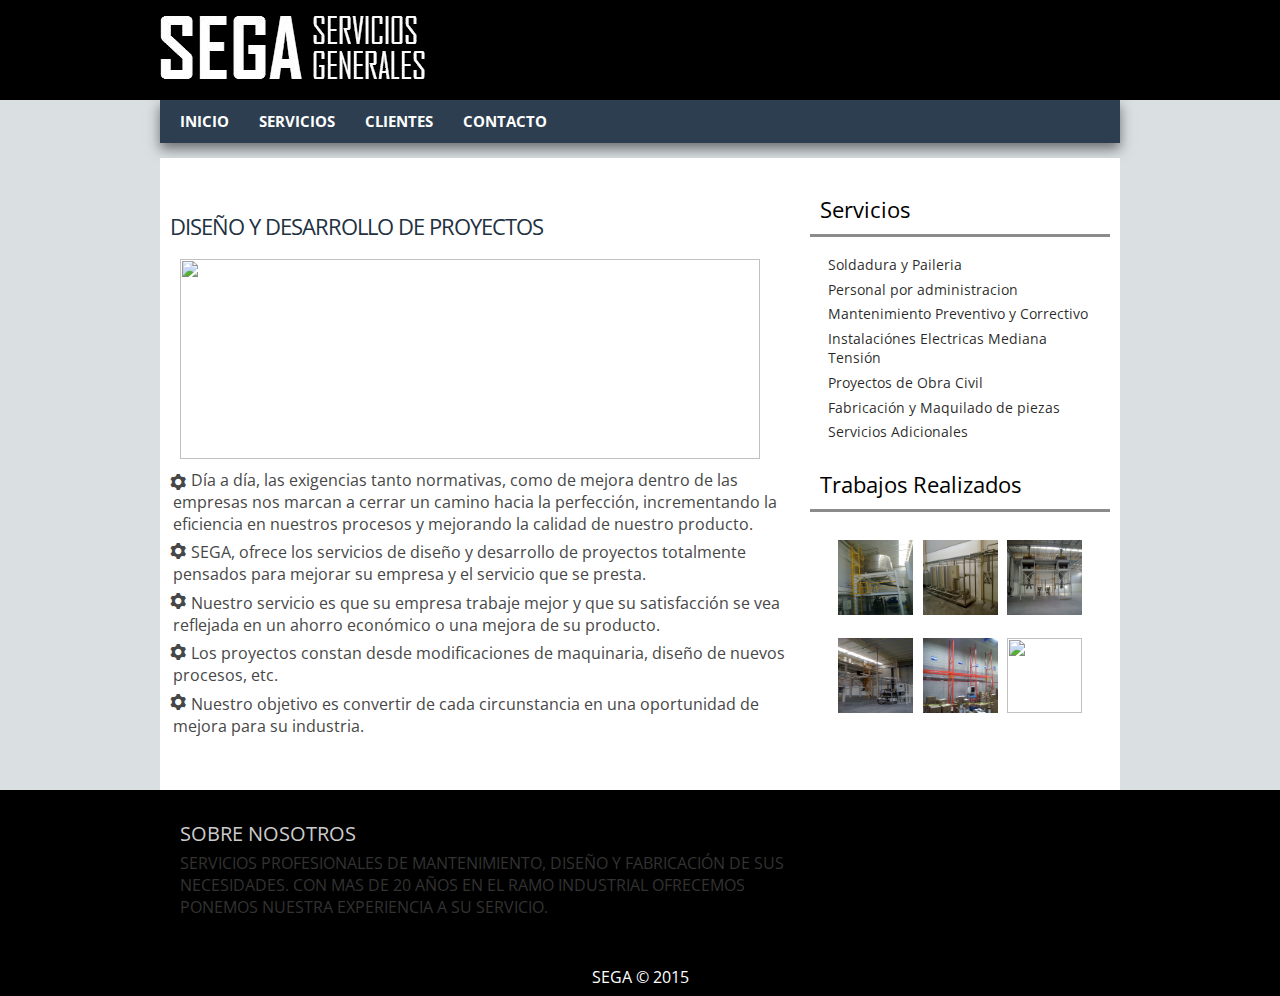
==== diseno.html @ ec43aa6e "Ajuste" ====
﻿<!DOCTYPE html>
<!--[if lt IE 7 ]><html class="ie ie6" lang="en"> <![endif]-->
<!--[if IE 7 ]><html class="ie ie7" lang="en"> <![endif]-->
<!--[if IE 8 ]><html class="ie ie8" lang="en"> <![endif]-->
<!--[if (gte IE 9)|!(IE)]><!--><html lang="en"> <!--<![endif]-->
<head>
	<meta charset="utf-8">
	<title>SEGA | Servicios Generales</title>
	<meta name="description" content="SEGA | Servicios Generales">
	<meta name="viewport" content="width=device-width, initial-scale=1">

	<link rel="stylesheet" href="css/style.css">
	<link href='http://fonts.googleapis.com/css?family=Open+Sans:300' rel='stylesheet' type='text/css'>
    <script src="js/jquery-1.11.0.min.js"></script>
	<script src="js/lightbox.min.js"></script>
	<link href="css/lightbox.css" rel="stylesheet" />
</head>
<body>

<header>
	<div class="zerogrid">
	<div class="main-content nomargin"> 
		<img class="logo" src="img/logo.png" alt="SEGA">
	</div>
	</div>
</header>

<input type="checkbox" id="mr" class="menu__root">
<label for="mr" class="menu__label"><img src="img/menu.png" style="width:3rem; height:3rem"></label>
<nav>
	<ul>
		<li><a href="index.html">Inicio</a></li>
		<li><a href="index.html#Servicios">Servicios</a></li>
		<li><a href="index.html#Clientes">Clientes</a></li>
		<li><a href="index.html#Contacto">Contacto</a></li>
	</ul>
</nav>

<section id="content">
	<div class="zerogrid br">
		<div class="row">
			<div class="main-content">
				<div class="row">
					<div class="col-2-3">
						<article>
							<div class="heading">
								<h2><a href="#">DISEÑO Y DESARROLLO DE PROYECTOS</a></h2>
							</div>
							<div class="content">
								<img src="img/diseno/7.png" style="width:580px; height:200px;"/>
								<div class="heading">
							</div>
								<ul>
									<div class="lc icon-reto"></div><li class="list__item">Día a día, las exigencias tanto normativas, como de mejora dentro de las empresas nos marcan a cerrar un camino hacia la perfección, incrementando la eficiencia en nuestros procesos y mejorando la calidad de nuestro producto.</li>
									<div class="lc icon-reto"></div><li class="list__item">SEGA, ofrece los servicios de diseño y desarrollo de proyectos totalmente pensados para mejorar su empresa y el servicio que se presta.</li>
									<div class="lc icon-reto"></div><li class="list__item">Nuestro servicio es que su empresa trabaje mejor y que su satisfacción se vea reflejada en un ahorro económico o una mejora de su producto.</li>
									<div class="lc icon-reto"></div><li class="list__item">Los proyectos constan desde modificaciones de maquinaria, diseño de nuevos procesos, etc.</li>
									<div class="lc icon-reto"></div><li class="list__item">Nuestro objetivo es convertir de cada circunstancia en una oportunidad de mejora para su industria.</li>
								</ul>
							</div>
							<div class="footer">
							</div>
						</article>
					</div>
					<div class="sidebar col-1-3">
						<section>
							<div class="heading">Servicios</div>
							<div class="content">
								<ul>
									<!--
									<li><a href="soldadura.html">Soldadura y  Paileria</a></li>
									-->
									<li><a href="soldadura.html" class="link">Soldadura y Paileria</a></li>
									<li><a href="personal.html" class="link">Personal por administracion</a></li>
									<li><a href="mantenimiento.html" class="link">Mantenimiento Preventivo y Correctivo</a></li>
									<li><a href="instalacionesElectricas.html" class="link">Instalaciónes Electricas Mediana Tensión</a></li>
									<li><a href="obraCivil.html" class="link">Proyectos de Obra Civil</a></li>
									<li><a href="fabricacion.html" class="link">Fabricación y Maquilado de piezas</a></li>
									<li><a href="serviciosAdicionales.html" class="link">Servicios Adicionales</a></li>
								</ul>
							</div>
						</section>
						<section>
							<div class="heading negro">Trabajos Realizados</div>
							<div class="content">
								<table border="0px">
									<tr>
										<td><a href="img/diseno/1.jpg" data-lightbox="mant"><img src="img/diseno/1.jpg" style="width:75px; height:75px;"/></a></td>
										<td><a href="img/diseno/2.jpg" data-lightbox="mant"><img src="img/diseno/2.jpg" style="width:75px; height:75px;"/></a></td>
										<td><a href="img/diseno/3.jpg" data-lightbox="mant"><img src="img/diseno/3.jpg" style="width:75px; height:75px;"/></a></td>
									</tr>
									<tr>
										<td><a href="img/diseno/4.jpg" data-lightbox="mant"><img src="img/diseno/4.jpg" style="width:75px; height:75px;"/></a></td>
										<td><a href="img/diseno/5.jpg" data-lightbox="mant"><img src="img/diseno/5.jpg" style="width:75px; height:75px;"/></a></td>
										<td><a href="img/diseno/6.jpg" data-lightbox="mant"><img src="img/diseno/6.jpg" style="width:75px; height:75px;"/></a></td>
									</tr>
								</table>
							</div>
						</section>
					</div>
				</div>
			</div>
		</div>
	</div>
</section>
<footer>
	<div class="zerogrid">
		<div class="row wrapper">
			<section class="col-2-3">
				<div class="heading">Sobre Nosotros</div>
				<div class="content">
					SERVICIOS PROFESIONALES DE MANTENIMIENTO, DISEÑO Y FABRICACIÓN DE SUS NECESIDADES. CON MAS DE 20 AÑOS EN EL RAMO INDUSTRIAL OFRECEMOS PONEMOS NUESTRA EXPERIENCIA A SU SERVICIO.
				</div>
			</section>
		</div>
	</div>
	
	<div id="copyright">
	<p>SEGA © 2015</p>
</div>
</footer>

</body></html>
---- css/style.css ----
@font-face {
    font-family: 'sega';
    src:url('../fonts/sega.eot?bxa3nt');
    src:url('../fonts/sega.eot?#iefixbxa3nt') format('embedded-opentype'),
        url('../fonts/sega.woff?bxa3nt') format('woff'),
        url('../fonts/sega.ttf?bxa3nt') format('truetype'),
        url('../fonts/sega.svg?bxa3nt#sega') format('svg');
    font-weight: normal;
    font-style: normal;
}

[class^="icon-"], [class*=" icon-"] {
    font-family: 'sega';
    speak: none;
    font-style: normal;
    font-weight: normal;
    font-variant: normal;
    text-transform: none;
    line-height: 1;

    /* Better Font Rendering =========== */
    -webkit-font-smoothing: antialiased;
    -moz-osx-font-smoothing: grayscale;
}

.icon-reto:before {
    content: "\e994";
}

.icon-vision:before {
    content: "\e99b";
}

.icon-mision:before {
    content: "\e9d9";
}

/******************************************************************************************

                                        STYLE
*******************************************************************************************/

    .zerogrid                                  { position: relative; width: 960px; margin: 0 auto; padding: 0;}
    .zerogrid .row                             { margin-bottom: 10px;}
	
	.zerogrid .offleft					   	   { margin-left: 0px!important;}
	.zerogrid .offright					       { margin-right: 0px!important;}
	.zerogrid .offtop						   { margin-top: 0px!important;}
	.zerogrid .offbottom					   { margin-bottom: 0px!important;}
	

	.zerogrid .col01,.zerogrid .col02,.zerogrid .col03,.zerogrid .col04,.zerogrid .col05,.zerogrid .col06,.zerogrid .col07,.zerogrid .col08,
	.zerogrid .col09,.zerogrid .col10,.zerogrid .col11,.zerogrid .col12,.zerogrid .col13 ,.zerogrid .col14,.zerogrid .col15 ,.zerogrid .col16,
	.zerogrid .col-1-3,.zerogrid .col-2-3 { float: left; display: inline; margin:10px;}
	
    /* Base Grid */
	.zerogrid .col01                    { width: 40px;  }
    .zerogrid .col02                    { width: 100px; }
    .zerogrid .col03                    { width: 160px; }
    .zerogrid .col04                    { width: 220px; }
    .zerogrid .col05                    { width: 280px; }
    .zerogrid .col06                    { width: 340px; }
    .zerogrid .col07                    { width: 400px; }
    .zerogrid .col08                    { width: 460px; }
    .zerogrid .col09                    { width: 520px; }
    .zerogrid .col10                    { width: 580px; }
    .zerogrid .col11                    { width: 640px; }
    .zerogrid .col12                    { width: 700px; }
    .zerogrid .col13                    { width: 760px; }
    .zerogrid .col14                    { width: 820px; }
    .zerogrid .col15                    { width: 880px; }
    .zerogrid .col16                    { width: 940px; }

    .zerogrid .col-1-3                  { width: 300px; }
    .zerogrid .col-2-3                  { width: 620px; }

    /* Offsets */
    .zerogrid .offset01                   { margin-left: 60px;  }
    .zerogrid .offset02                   { margin-left: 120px; }
    .zerogrid .offset03                   { margin-left: 180px; }
    .zerogrid .offset04                   { margin-left: 240px; }
    .zerogrid .offset05                   { margin-left: 300px; }
    .zerogrid .offset06                   { margin-left: 360px; }
    .zerogrid .offset07                   { margin-left: 420px; }
    .zerogrid .offset08                   { margin-left: 480px; }
    .zerogrid .offset09                   { margin-left: 540px; }
    .zerogrid .offset10                   { margin-left: 600px; }
    .zerogrid .offset11                   { margin-left: 660px; }
    .zerogrid .offset12                   { margin-left: 720px; }
    .zerogrid .offset13                   { margin-left: 780px; }
    .zerogrid .offset14                   { margin-left: 840px; }
    .zerogrid .offset15                   { margin-left: 900px; }



/*--------------Tablet (Portrait)*/

    @media only screen and (min-width: 768px) and (max-width: 959px) {
        .zerogrid                          { width: 768px; }

		.zerogrid .col01,.zerogrid .col02,.zerogrid .col03,.zerogrid .col04,.zerogrid .col05,.zerogrid .col06,.zerogrid .col07,.zerogrid .col08,
		.zerogrid .col09,.zerogrid .col10,.zerogrid .col11,.zerogrid .col12,.zerogrid .col13 ,.zerogrid .col14,.zerogrid .col15 ,.zerogrid .col16,
		.zerogrid .col-1-3,.zerogrid .col-2-3 { margin: 10px;  }
		
        .zerogrid .col01                   { width: 28px; }
        .zerogrid .col02                   { width: 76px; }
        .zerogrid .col03                   { width: 124px; }
        .zerogrid .col04                   { width: 172px; }
        .zerogrid .col05                   { width: 220px; }
        .zerogrid .col06                   { width: 268px; }
        .zerogrid .col07                   { width: 316px; }
        .zerogrid .col08                   { width: 364px; }
        .zerogrid .col09                   { width: 412px; }
        .zerogrid .col10                   { width: 460px; }
        .zerogrid .col11                   { width: 508px; }
        .zerogrid .col12                   { width: 556px; }
        .zerogrid .col13                   { width: 604px; }
        .zerogrid .col14                   { width: 652px; }
        .zerogrid .col15                   { width: 700px; }
        .zerogrid .col16                   { width: 748px; }

        .zerogrid .col-1-3                { width: 236px; }
        .zerogrid .col-2-3                { width: 492px; }

        /* Offsets */ 
        .zerogrid .offset01                 { margin-left: 48px; }
        .zerogrid .offset02                 { margin-left: 96px; }
        .zerogrid .offset03                 { margin-left: 144px; }
        .zerogrid .offset04                 { margin-left: 192px; }
        .zerogrid .offset05                 { margin-left: 240px; }
        .zerogrid .offset06                 { margin-left: 288px; }
        .zerogrid .offset07                 { margin-left: 336px; }
        .zerogrid .offset08                 { margin-left: 384px; }
        .zerogrid .offset09                 { margin-left: 432px; }
        .zerogrid .offset10                 { margin-left: 480px; }
        .zerogrid .offset11                 { margin-left: 528px; }
        .zerogrid .offset12                 { margin-left: 576px; }
        .zerogrid .offset13                 { margin-left: 624px; }
        .zerogrid .offset14                 { margin-left: 672px; }
        .zerogrid .offset15                 { margin-left: 720px; }
    }


/*--------------Mobile (Portrait)*/
    @media only screen and (max-width: 767px) {
        .zerogrid { width: 300px; }

		.zerogrid .col01,.zerogrid .col02,.zerogrid .col03,.zerogrid .col04,.zerogrid .col05,.zerogrid .col06,.zerogrid .col07,.zerogrid .col08,
		.zerogrid .col09,.zerogrid .col10,.zerogrid .col11,.zerogrid .col12,.zerogrid .col13 ,.zerogrid .col14,.zerogrid .col15 ,.zerogrid .col16,
		.zerogrid .col-1-3,.zerogrid .col-2-3 {margin: 10px 0; }
		
        .zerogrid .col01,
        .zerogrid .col02,
        .zerogrid .col03,
        .zerogrid .col04,
        .zerogrid .col05,
        .zerogrid .col06,
        .zerogrid .col07,
        .zerogrid .col08,
        .zerogrid .col09,
        .zerogrid .col10,
        .zerogrid .col11,
        .zerogrid .col12,
        .zerogrid .col13,
        .zerogrid .col14,
        .zerogrid .col15,
        .zerogrid .col16,
        .zerogrid .col-1-3,
        .zerogrid .col-2-3  { width: 300px; }

        /* Offsets */
        .zerogrid .offset01,
        .zerogrid .offset02,
        .zerogrid .offset03,
        .zerogrid .offset04,
        .zerogrid .offset05,
        .zerogrid .offset06,
        .zerogrid .offset07,
        .zerogrid .offset08,
        .zerogrid .offset09,
        .zerogrid .offset10,
        .zerogrid .offset11,
        .zerogrid .offset12,
        .zerogrid .offset13,
        .zerogrid .offset14,
        .zerogrid .offset15 { margin-left: 0; }

    }


/*--------------Mobile (Landscape)*/
    @media only screen and (min-width: 480px) and (max-width: 767px) {
        .zerogrid { width: 420px; }
		
        .zerogrid .col01,.zerogrid .col02,.zerogrid .col03,.zerogrid .col04,.zerogrid .col05,.zerogrid .col06,.zerogrid .col07,.zerogrid .col08,
		.zerogrid .col09,.zerogrid .col10,.zerogrid .col11,.zerogrid .col12,.zerogrid .col13 ,.zerogrid .col14,.zerogrid .col15 ,.zerogrid .col16,
		.zerogrid .col-1-3,.zerogrid .col-2-3 {margin: 10px 0; }

        .zerogrid .col01,
        .zerogrid .col02,
        .zerogrid .col03,
        .zerogrid .col04,
        .zerogrid .col05,
        .zerogrid .col06,
        .zerogrid .col07,
        .zerogrid .col08,
        .zerogrid .col09,
        .zerogrid .col10,
        .zerogrid .col11,
        .zerogrid .col12,
        .zerogrid .col13,
        .zerogrid .col14,
        .zerogrid .col15,
        .zerogrid .col16,
        .zerogrid .col-1-3,
        .zerogrid .col-2-3 { width: 420px; }
    }
	

/* ================================================= */

/* Self Clearing Goodness */
.zerogrid:after { content: "\0020"; display: block; height: 0; clear: both; visibility: hidden; }

.clearfix:before,
.clearfix:after,
.row:before,
.row:after {
  content: '\0020';
  display: block;
  overflow: hidden;
  visibility: hidden;
  width: 0;
  height: 0; }
.row:after,
.clearfix:after {
  clear: both; }
.row,
.clearfix {
  zoom: 1; }

.clear {
  clear: both;
  display: block;
  overflow: hidden;
  visibility: hidden;
  width: 0;
  height: 0;
}

/******************************************************************************************

                                        STYLE
*******************************************************************************************/

/* ---------------------Reset----------------------- */
a,abbr,acronym,address,applet,article,aside,audio,b,blockquote,big,body,center,canvas,caption,cite,code,command,datalist,dd,del,details,dfn,dl,div,dt,em,embed,fieldset,figcaption,figure,font,footer,form,h1,h2,h3,h4,h5,h6,header,hgroup,html,i,iframe,img,ins,kbd,keygen,label,legend,li,meter,nav,object,ol,output,p,pre,progress,q,s,samp,section,small,span,source,strike,strong,sub,sup,table,tbody,tfoot,thead,th,tr,tdvideo,tt,u,ul,var{background:transparent;border:0 none;font-size:100%;margin:0;padding:0;border:0;outline:0;vertical-align:top;}ol, ul {list-style:none;}blockquote, q {quotes:none;}table, table td {padding:0;border:none;border-collapse:collapse;}img {vertical-align:top;}embed {vertical-align:top;}
article, aside, audio, canvas, command, datalist, details, embed, figcaption, figure, footer, header, hgroup, keygen, meter, nav, output, progress, section, source, video {display:block;}
mark, rp, rt, ruby, summary, time {display:inline;}
input, textarea {border:0; padding:0; margin:0; outline: 0;}
iframe {border:0; margin:0; padding:0;}
input, textarea, select {margin:0; padding:0px;}

/* ----------------------------------------
Style
------------------------------------------- */
html, body {
    width:100%; 
    padding:0; 
    margin:0;
}
body {
    background-color: #DADFE1;
    color: #474747;
    font-family: 'Open Sans', sans-serif;
}

/*-------------------------*/
a{
    color:#22313F;
    text-decoration: none;
}
a:hover {
    text-decoration: none;
}

a.button, input.button {    
    cursor: pointer;    
    color: #ffffff; 
    font-size: 12px;    
    background: #8064A2;    
    border:1px solid #ffffff;
     -webkit-border-radius: 5px;
     -moz-border-radius: 5px;
     -khtml-border-radius: 5px;
     border-radius: 5px;
}
a.button {  display: inline-block;  text-decoration: none;  padding: 6px 12px 6px 12px;}
input.button {  margin: 0;  border: 0;  height: 24px;   padding: 0px 12px 0px 12px;}
a.button:hover, input.button:hover {}

/*-------------header */
header {
    width:100%;
    margin: 0px auto; 
    height: 100px; 
    position:relative; 
    background-color: black;
}

header #logo {position:absolute; top:40px; left: 30px;}

header #search {position: absolute;top: 70px;right: 50px;   width: 258px;z-index: 15;}
header .button-search { position: absolute; left: 0px;  background: url('../images/button-search.png') center center no-repeat; width: 28px;    height: 24px;   border-right: 1px solid #CCCCCC;    cursor: pointer;}
header #search input {  background: #FFF;   padding: 1px 1px 1px 33px;  width: 222px;   height: 21px;   border: 1px solid #CCCCCC;  -webkit-border-radius: 3px 3px 3px 3px; -moz-border-radius: 3px 3px 3px 3px;    -khtml-border-radius: 3px 3px 3px 3px;  border-radius: 3px 3px 3px 3px;}

/*------------menu */
nav {width:960px;
    height: 43px;
    margin: 0 auto 15px auto;
    background-color:rgba(44, 62, 80,1.0);
    box-shadow: 0px 6px 12px rgba(0,0,0,0.5); 
}
nav ul {list-style: none;margin: 0;padding: 0 5px;}
nav ul li {position: relative;float: left;padding: 5px;}
nav ul li:hover {background: url('../images/menu-bg-act.jpg') repeat-x;}
nav ul li a {font-size: 15px; 
    color: #ffffff;
    display: block;
    padding: 6px 10px 6px 10px;
    margin-bottom: 5px;z-index: 6;position: relative;font-weight:bold; text-transform:uppercase;}
nav ul li:hover a{color:#000;}

.featured{width:960px; margin:0 auto;}
/*-------------content */
#content {}

.main-content{
    margin-top:1rem;
}
.main-content article{margin: 20px 0;overflow:hidden; position:relative}
.main-content .heading h2{ font-size:22px; line-height:25px; letter-spacing:-1px; font-weight:normal; margin:10px 0;}
.main-content .heading .info{font-size:12px; font-style:italic;}
.main-content .content{}
.main-content .content img{float:left; margin:5px; padding:5px; }
.main-content p{margin: 5px 0;}
.main-content .footer{}
.main-content .footer .more{float:right;}
.main-content .footer .more a{ text-decoration:none; text-transform:uppercase;}

.sidebar .heading{font-size:22px; font-weight:normal; padding: 10px ; color:black;}
.sidebar .content{padding:15px;border-top:3px solid #8B8B8B;}
.sidebar .content img{float:left; margin:5px;}
.sidebar .content a{
    display: block;
    color: rgba(0,0,0, 0.85);
    font-size: 0.9rem;
    padding: .2em;
}

.link:hover{
    background-color: rgba(44, 62, 80, 1.0);
    color:white!important;
}

/*------------footer */ 
footer { background:#000000;}
footer .wrapper{padding: 20px 0px;}
footer .heading{ color:#CCCCCC; padding-bottom:5px; padding-left:10px;font-size:20px; font-weight:normal; text-transform:uppercase;}
footer .content{color:#333333; padding-left:10px;}
footer .content img{float:left; margin:5px;}
footer ul {margin:0; padding:0;list-style-image:none;}
footer ul li { list-style:circle;margin-left:20px;}
footer ul li a { font-size:14px; color:#515151;}
footer ul li a:hover {color:#8064A2; text-decoration:none; cursor:pointer;}

/*-------------copyright*/
#copyright{ width:100%; display:inline-block; text-align:center; padding:8px 0px;color:#ffffff;}


/*----------------------------------------------------------------------------*/

.modifier{
    border-bottom: solid gray 1px;
    text-align: center; 
}

/******************************************************************************************

                                    RESPONSIVE
*******************************************************************************************/

.menu__root{
    display: none;
}

.menu__label{
    display: none;
    width: 3rem;
    height: 3rem;
}

.white{
    background-color: white;
}

.white-color{
    color:rgba(255,255,255,0.3)!important;
}

.shadow{
    box-shadow: 0px 6px 15px rgba(125,125,125,0.6);
}

html {
   -webkit-text-size-adjust: none;
}
.video embed,
.video object,
.video iframe {
   width: 100%;
   height: auto;
}
img{
    max-width:100%;
    height: auto;
    width: auto\9; /* ie8 */
}

@media only screen and (min-width: 768px) and (max-width: 959px) {
    nav{width:100%;}
    header, nav, .featured {width:768px;}
}

@media only screen and (max-width: 767px) {
    header {margin-top: 0px;width:100%;position: relative;}
    header #search{bottom:10px; top:auto; right:5px;}
    .featured{width:100%;}
    nav {width:100%; background-color:rgba(44, 62, 80,1.0);height:auto;}
    nav ul li {float: none; background-color: rgba(44, 62, 80,1.0); text-align:center;padding-bottom:0px;margin-top:5px;}
    nav ul li a{margin-bottom : 0px;}
    #content{background-color:#ffffff;}
    
    nav{
        display: none;
    }

    .menu__label{
        display: block;
        top: 0px;
        left: 0px;
        color: white;
        z-index: 10;
    }
    .menu__label img{
        width: 100%;
        height: 100%;
    }

    .menu__root:checked ~ nav{
        display: block;
    }    

    .shadow{
        box-shadow: none;
    }

    .col02 img{
    -webkit-filter: grayscale(0%);
    -moz-filter: grayscale(0%);
    -ms-filter: grayscale(0%);
    -o-filter: grayscale(0%);
    filter: grayscale(0%);
    }
}

@media only screen and (min-width: 480px) and (max-width: 767px) {
    
}

/****************************************************************************************************

****************************************************************************************************/

.icon__container{
    display: inline;
    float: left;
    font-size: 5rem;
    margin: 0.5rem;
    color:rgba(44, 62, 80,1.0); 
}

.content p{
    text-align: justify;
}

.list__item{
    display: block;
    padding:0.2rem;
}

.lc{
    display: inline-block;
    float: left;
    font-size: 1rem;
    margin-top: 0.3rem;
    margin-right: 0.3rem;
}

.list__item li{
    padding-left: 2rem;
}

/*formulario*/

.contacto{
    position: relative;
}
#form-main{
    width:100%;
    float:left;
    padding-top:0px;
    margin: 1rem;
}

#form-div {
    width: 450px;
    float: left;
    left: 0px;
    margin: 0px;
    padding: 0px;
  -moz-border-radius: 7px;
  -webkit-border-radius: 7px;
}

.feedback-input {
    color:#3c3c3c;
    font-family: Helvetica, Arial, sans-serif;
    font-size: 1rem;
    border-radius: 0;
    background-color: #fbfbfb;
    padding: 5px 5px 5px 54px;
    margin-bottom: 10px;
    width:100%;
    -webkit-box-sizing: border-box;
    -moz-box-sizing: border-box;
    -ms-box-sizing: border-box;
    box-sizing: border-box;
  border: 3px solid rgba(0,0,0,0);
}

.feedback-input:focus{
    background: #fff;
    box-shadow: 0;
    border: 3px solid #3498db;
    color: #3498db;
    outline: none;
  padding: 5px 5px 5px 54px;
}

.focused{
    color:#30aed6;
    border:#30aed6 solid 3px;
}

/* Icons ---------------------------------- */
#name{
    background-image: url(http://rexkirby.com/kirbyandson/images/name.svg);
    background-size: 15px 15px;
    background-position: 11px 8px;
    background-repeat: no-repeat;
}

#name:focus{
    background-image: url(http://rexkirby.com/kirbyandson/images/name.svg);
    background-size: 15px 15px;
    background-position: 8px 5px;
  background-position: 11px 8px;
    background-repeat: no-repeat;
}

#email{
    background-image: url(http://rexkirby.com/kirbyandson/images/email.svg);
    background-size: 15px 15px;
    background-position: 11px 8px;
    background-repeat: no-repeat;
}

#email:focus{
    background-image: url(http://rexkirby.com/kirbyandson/images/email.svg);
    background-size: 15px 15px;
  background-position: 11px 8px;
    background-repeat: no-repeat;
}

#comment{
    background-image: url(http://rexkirby.com/kirbyandson/images/comment.svg);
    background-size: 15px 15px;
    background-position: 11px 8px;
    background-repeat: no-repeat;
}

textarea {
    width: 100%;
    height: 100px;
    resize:vertical;
}

input:hover, textarea:hover,
input:focus, textarea:focus {
    background-color:white;
}

#button-blue{
    font-family: 'Montserrat', Arial, Helvetica, sans-serif;
    float:left;
    width: 100%;
    border: #fbfbfb solid 4px;
    cursor:pointer;
    background-color:rgba(44, 62, 80,1.0);
    color:white;
    font-size:16px;
    padding-top:5px;
    padding-bottom:5px;
    -webkit-transition: all 0.3s;
    -moz-transition: all 0.3s;
    transition: all 0.3s;
}

#button-blue:hover{
    background-color: rgba(0,0,0,0);
    color: #0493bd;
}
    
.submit:hover {
    color: #3498db;
}
    
.ease {
    width: 0px;
    background-color: #fbfbfb;
    -webkit-transition: .3s ease;
    -moz-transition: .3s ease;
    -o-transition: .3s ease;
    -ms-transition: .3s ease;
    transition: .3s ease;
}

.submit:hover .ease{
  width:100%;
  background-color:white;
}

@media only screen and (max-width: 580px) {
    #form-div{
        left: 3%;
        margin-right: 3%;
        width: 88%;
        margin-left: 0;
        padding-left: 3%;
        padding-right: 3%;
    }
}

.br{
    background-color: white;
    /*box-shadow: 0px 10px 15px rgba(0,0,0, 0.5);*/
}

.gray{
    color: gray;
}
.black{
    color: black;
}
.gold{
    color:rgb(255,215,0);
}
.less{
    font-size: 0.9em;
}

.form__container{
    padding: 0.3rem;
}
    .form__container input{
        display: block;
        width: 100%;
        margin-bottom: 0.2rem;
        font-size: 1.1rem;
        padding: 0.2rem 0px;
    }
    .form__container textarea{
        display: block;
        width: 100%;
        margin-bottom: 0.2rem;
        font-size: 0.9rem;
        padding: 0.2rem 0px;
    }

    .form__container button{
        background-color:rgba(44, 62, 80,1.0);
        display: block;
        color: white;
        border: 0px;
        outline: 0;
        font-size: 1rem;
        padding: 0.3rem;
        float: right;
    }

input[placeholder], [placeholder], *[placeholder] {
    font-family: 'Open Sans', sans-serif;
}

.nomargin{
    margin-top: 0px!important;
}

.logo{
    margin-top: 1em;
}



.loader {
    position: fixed;
    left: 0px;
    top: 0px;
    width: 100%;
    height: 100%;
    z-index: 9999;
    background: url(../img/logo.png) center no-repeat #fff;
}
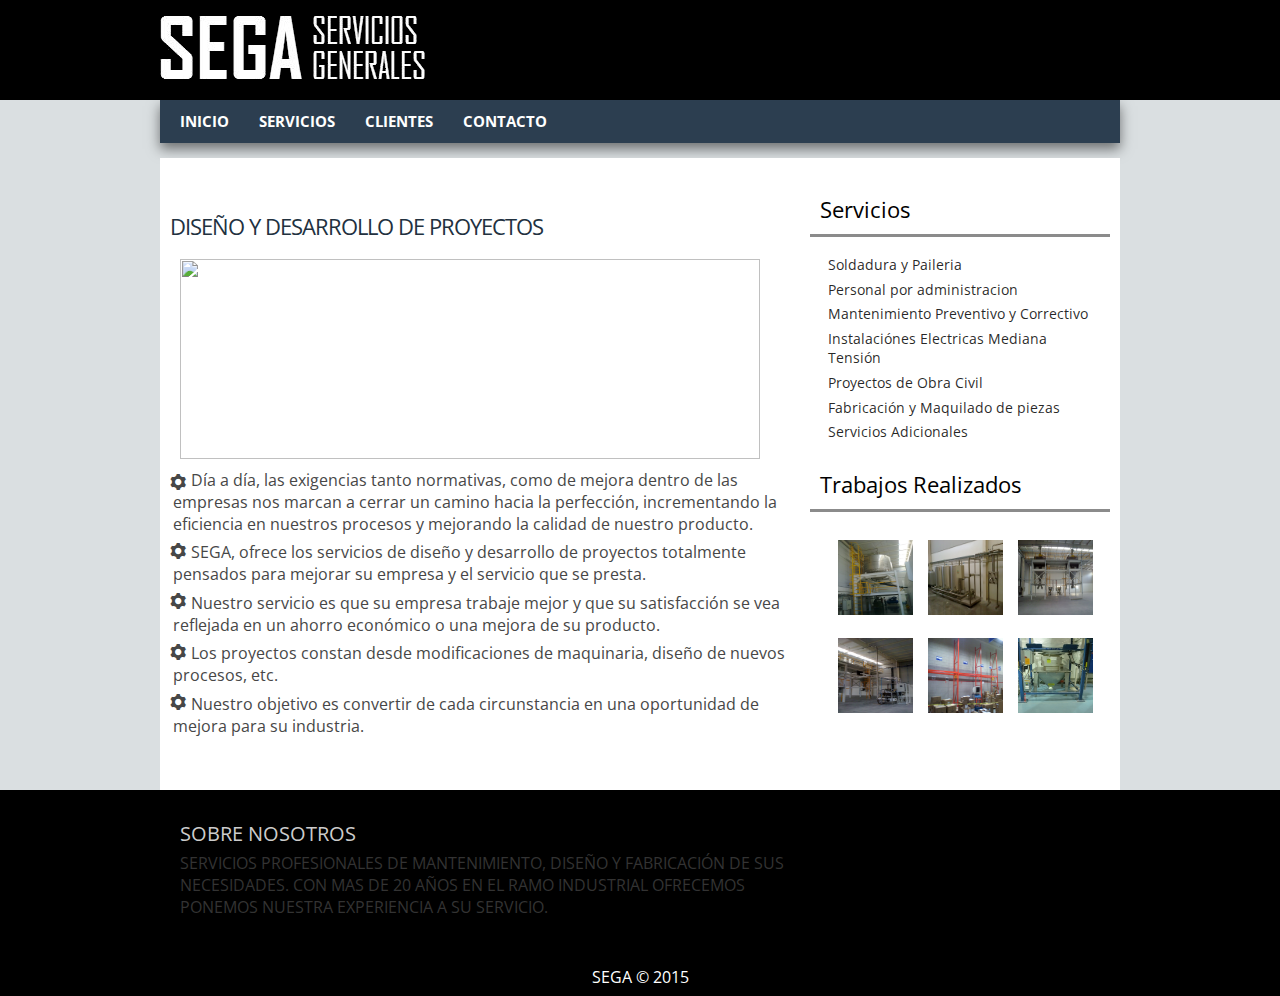
==== commit 3e5506ad: "ajuste imagen diseño" ====
--- a/diseno.html
+++ b/diseno.html
@@ -92,7 +92,7 @@
 									<tr>
 										<td><a href="img/diseno/4.jpg" data-lightbox="mant"><img src="img/diseno/4.jpg" style="width:75px; height:75px;"/></a></td>
 										<td><a href="img/diseno/5.jpg" data-lightbox="mant"><img src="img/diseno/5.jpg" style="width:75px; height:75px;"/></a></td>
-										<td><a href="img/diseno/6.jpg" data-lightbox="mant"><img src="img/diseno/6.jpg" style="width:75px; height:75px;"/></a></td>
+										<td><a href="img/diseno/6.JPG" data-lightbox="mant"><img src="img/diseno/6.JPG" style="width:75px; height:75px;"/></a></td>
 									</tr>
 								</table>
 							</div>
--- a/css/style.css
+++ b/css/style.css
@@ -722,15 +722,3 @@
 .logo{
     margin-top: 1em;
 }
-
-
-
-.loader {
-    position: fixed;
-    left: 0px;
-    top: 0px;
-    width: 100%;
-    height: 100%;
-    z-index: 9999;
-    background: url(../img/logo.png) center no-repeat #fff;
-}